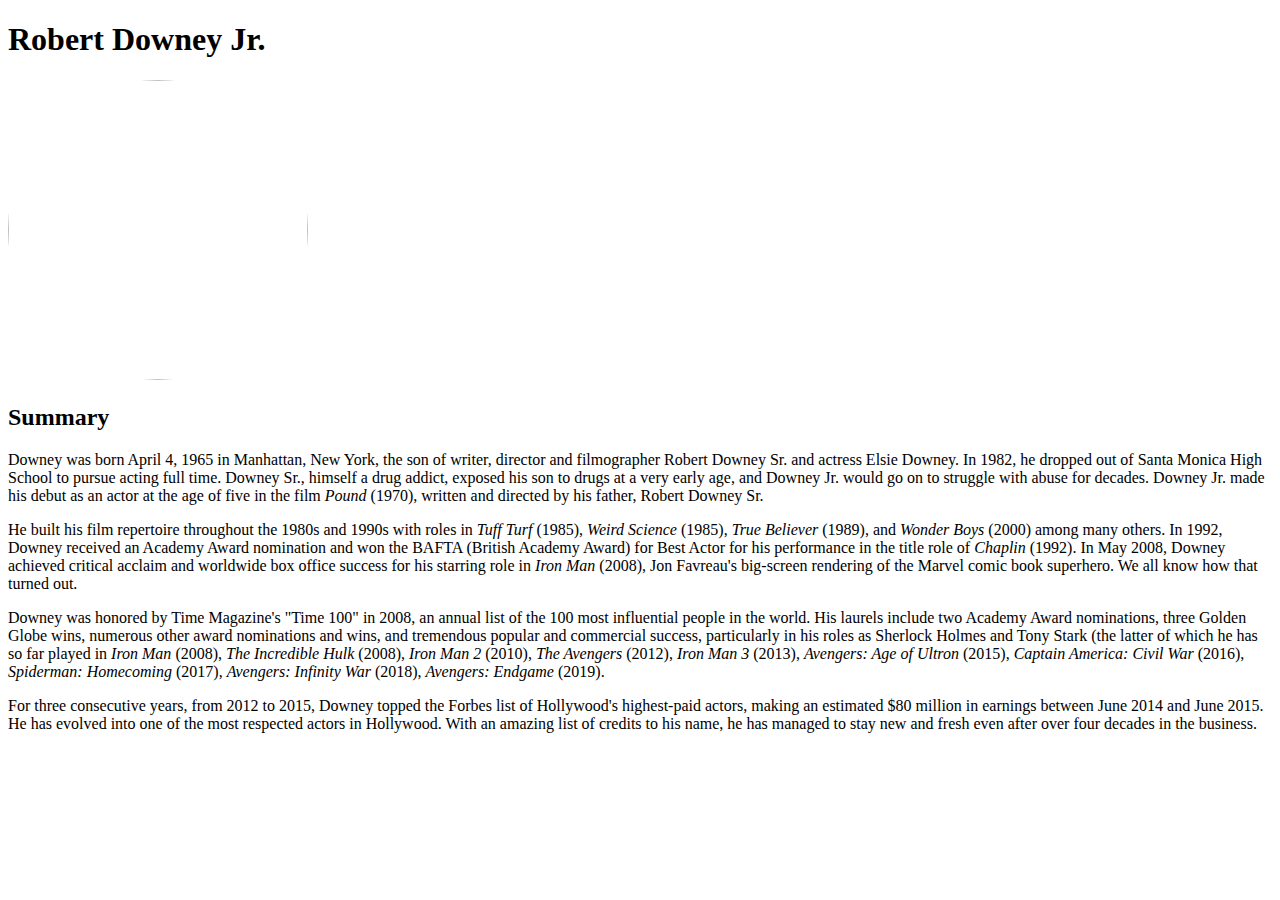
==== index.html @ 7b58242f "Initial commit" ====
<!DOCTYPE html>
<html>
	<head>
		<title>RDJ</title>
		<link rel="stylesheet" href="style.css">
	</head>
	<body>
	<h1>Robert Downey Jr.</h1>
		<img src="https://hips.hearstapps.com/hmg-prod.s3.amazonaws.com/images/robert-downey-jr-1553187348.jpg"
		class="myimg" />
	<h2>Summary</h2>
	<p>Downey was born April 4, 1965 in Manhattan, New York, the son of writer, director and filmographer Robert Downey Sr. and actress Elsie Downey. In 1982, he dropped out of Santa Monica High School to pursue acting full time. Downey Sr., himself a drug addict, exposed his son to drugs at a very early age, and Downey Jr. would go on to struggle with abuse for decades. Downey Jr. made his debut as an actor at the age of five in the film <i>Pound</i> (1970), written and directed by his father, Robert Downey Sr.</p>
	<p>He built his film repertoire throughout the 1980s and 1990s with roles in <i>Tuff Turf</i> (1985), <i>Weird Science</i> (1985), <i>True Believer</i> (1989), and <i>Wonder Boys</i> (2000) among many others. In 1992, Downey received an Academy Award nomination and won the BAFTA (British Academy Award) for Best Actor for his performance in the title role of <i>Chaplin</i> (1992). In May 2008, Downey achieved critical acclaim and worldwide box office success for his starring role in <i>Iron Man</i> (2008), Jon Favreau's big-screen rendering of the Marvel comic book superhero. We all know how that turned out.</p>
	<p>Downey was honored by Time Magazine's "Time 100" in 2008, an annual list of the 100 most influential people in the world. His laurels include two Academy Award nominations, three Golden Globe wins, numerous other award nominations and wins, and tremendous popular and commercial success, particularly in his roles as Sherlock Holmes and Tony Stark (the latter of which he has so far played in <i>Iron Man</i> (2008), <i>The Incredible Hulk</i> (2008), <i>Iron Man 2</i> (2010), <i>The Avengers</i> (2012), <i>Iron Man 3</i> (2013), <i>Avengers: Age of Ultron</i> (2015), <i>Captain America: Civil War</i> (2016), <i>Spiderman: Homecoming</i> (2017), <i>Avengers: Infinity War</i> (2018), <i>Avengers: Endgame</i> (2019).</p>
	<p>For three consecutive years, from 2012 to 2015, Downey topped the Forbes list of Hollywood's highest-paid actors, making an estimated $80 million in earnings between June 2014 and June 2015. He has evolved into one of the most respected actors in Hollywood. With an amazing list of credits to his name, he has managed to stay new and fresh even after over four decades in the business.</p>
	</body>
<html>
---- style.css ----
.myimg{
	width: 300px;
	height: 300px;
	object-fit: cover;
	border-radius: 50%;
}
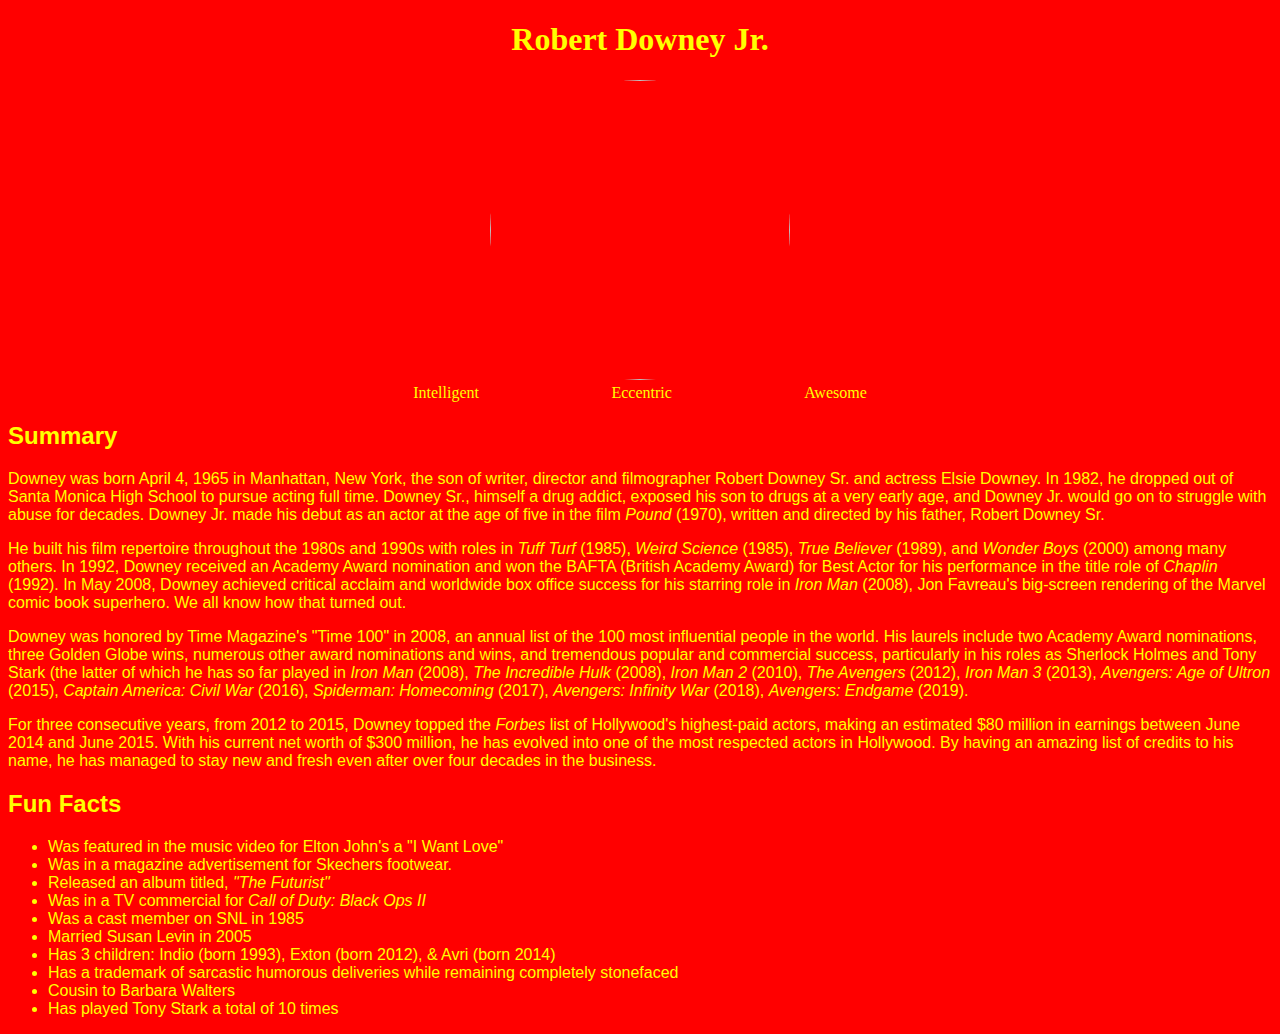
==== commit 536224be: "added" ====
--- a/index.html
+++ b/index.html
@@ -4,14 +4,34 @@
 		<title>RDJ</title>
 		<link rel="stylesheet" href="style.css">
 	</head>
-	<body>
-	<h1>Robert Downey Jr.</h1>
+	<h1 id="header">Robert Downey Jr.</h1>
+	<div style="text-align: center;">
 		<img src="https://hips.hearstapps.com/hmg-prod.s3.amazonaws.com/images/robert-downey-jr-1553187348.jpg"
 		class="myimg" />
+	</div>
+	<div id="description">
+		<span>Intelligent</span>
+		<span>Eccentric</span>
+		<span>Awesome</span>
+	</div>
 	<h2>Summary</h2>
+	<body>
 	<p>Downey was born April 4, 1965 in Manhattan, New York, the son of writer, director and filmographer Robert Downey Sr. and actress Elsie Downey. In 1982, he dropped out of Santa Monica High School to pursue acting full time. Downey Sr., himself a drug addict, exposed his son to drugs at a very early age, and Downey Jr. would go on to struggle with abuse for decades. Downey Jr. made his debut as an actor at the age of five in the film <i>Pound</i> (1970), written and directed by his father, Robert Downey Sr.</p>
 	<p>He built his film repertoire throughout the 1980s and 1990s with roles in <i>Tuff Turf</i> (1985), <i>Weird Science</i> (1985), <i>True Believer</i> (1989), and <i>Wonder Boys</i> (2000) among many others. In 1992, Downey received an Academy Award nomination and won the BAFTA (British Academy Award) for Best Actor for his performance in the title role of <i>Chaplin</i> (1992). In May 2008, Downey achieved critical acclaim and worldwide box office success for his starring role in <i>Iron Man</i> (2008), Jon Favreau's big-screen rendering of the Marvel comic book superhero. We all know how that turned out.</p>
 	<p>Downey was honored by Time Magazine's "Time 100" in 2008, an annual list of the 100 most influential people in the world. His laurels include two Academy Award nominations, three Golden Globe wins, numerous other award nominations and wins, and tremendous popular and commercial success, particularly in his roles as Sherlock Holmes and Tony Stark (the latter of which he has so far played in <i>Iron Man</i> (2008), <i>The Incredible Hulk</i> (2008), <i>Iron Man 2</i> (2010), <i>The Avengers</i> (2012), <i>Iron Man 3</i> (2013), <i>Avengers: Age of Ultron</i> (2015), <i>Captain America: Civil War</i> (2016), <i>Spiderman: Homecoming</i> (2017), <i>Avengers: Infinity War</i> (2018), <i>Avengers: Endgame</i> (2019).</p>
-	<p>For three consecutive years, from 2012 to 2015, Downey topped the Forbes list of Hollywood's highest-paid actors, making an estimated $80 million in earnings between June 2014 and June 2015. He has evolved into one of the most respected actors in Hollywood. With an amazing list of credits to his name, he has managed to stay new and fresh even after over four decades in the business.</p>
+	<p>For three consecutive years, from 2012 to 2015, Downey topped the <i>Forbes</i> list of Hollywood's highest-paid actors, making an estimated $80 million in earnings between June 2014 and June 2015. With his current net worth of $300 million, he has evolved into one of the most respected actors in Hollywood. By having an amazing list of credits to his name, he has managed to stay new and fresh even after over four decades in the business.</p>
+	<h2>Fun Facts</h2>
+		<ul>
+			<li>Was featured in the music video for Elton John's a "I Want Love"</li>
+			<li>Was in a magazine advertisement for Skechers footwear.</li>
+			<li>Released an album titled, <i>"The Futurist"</i></li>
+			<li>Was in a TV commercial for <i>Call of Duty: Black Ops II</i></li>
+			<li>Was a cast member on SNL in 1985</li>
+			<li>Married Susan Levin in 2005</li>
+			<li>Has 3 children: Indio (born 1993), Exton (born 2012), & Avri (born 2014)</li>
+			<li>Has a trademark of sarcastic humorous deliveries while remaining completely stonefaced</li>
+			<li>Cousin to Barbara Walters</li>
+			<li>Has played Tony Stark a total of 10 times</li>
+		</ul>
 	</body>
-<html>
+</html>
--- a/style.css
+++ b/style.css
@@ -1,6 +1,30 @@
 .myimg{
-	width: 300px;
-	height: 300px;
-	object-fit: cover;
-	border-radius: 50%;
+	width:300px;
+	height:300px;
+	object-fit:cover;
+	border-radius:50%;
+}
+p {
+	color: yellow;
+}
+#header {
+	text-align: center;
+	font-family: "Arial Black";
+	color: yellow;
+}
+span {
+	text-align: center;
+	font-family: "Arial Black";
+	color: yellow;
+	margin: 5vw;
+}
+body {
+	font-family: "Arial";
+	color: yellow;
+	background-color: red;
+}
+#description {
+	text-align: center;
+	margin: auto;
+	width: 0 auto;
 }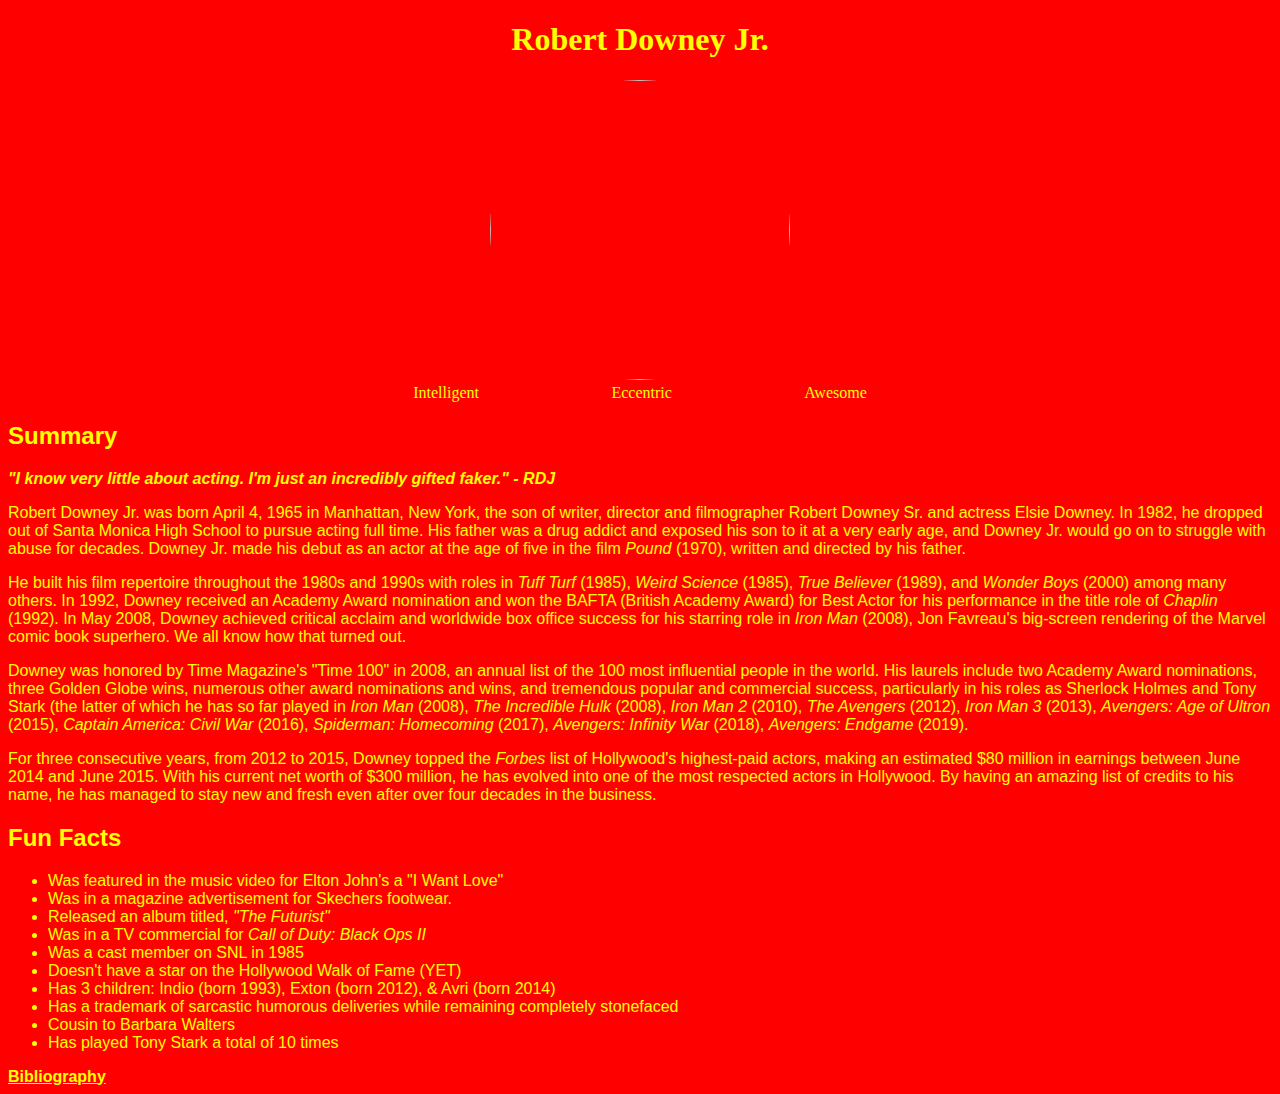
==== commit 97c82de5: "Quote, Links, Bibliography" ====
--- a/index.html
+++ b/index.html
@@ -1,7 +1,7 @@
 <!DOCTYPE html>
 <html>
 	<head>
-		<title>RDJ</title>
+		<title>RDJ Bibliography</title>
 		<link rel="stylesheet" href="style.css">
 	</head>
 	<h1 id="header">Robert Downey Jr.</h1>
@@ -15,8 +15,9 @@
 		<span>Awesome</span>
 	</div>
 	<h2>Summary</h2>
+	<p><b><i>"I know very little about acting. I'm just an incredibly gifted faker." - RDJ</i></b></p>
 	<body>
-	<p>Downey was born April 4, 1965 in Manhattan, New York, the son of writer, director and filmographer Robert Downey Sr. and actress Elsie Downey. In 1982, he dropped out of Santa Monica High School to pursue acting full time. Downey Sr., himself a drug addict, exposed his son to drugs at a very early age, and Downey Jr. would go on to struggle with abuse for decades. Downey Jr. made his debut as an actor at the age of five in the film <i>Pound</i> (1970), written and directed by his father, Robert Downey Sr.</p>
+	<p>Robert Downey Jr. was born April 4, 1965 in Manhattan, New York, the son of writer, director and filmographer Robert Downey Sr. and actress Elsie Downey. In 1982, he dropped out of Santa Monica High School to pursue acting full time. His father was a drug addict and exposed his son to it at a very early age, and Downey Jr. would go on to struggle with abuse for decades. Downey Jr. made his debut as an actor at the age of five in the film <i>Pound</i> (1970), written and directed by his father.</p>
 	<p>He built his film repertoire throughout the 1980s and 1990s with roles in <i>Tuff Turf</i> (1985), <i>Weird Science</i> (1985), <i>True Believer</i> (1989), and <i>Wonder Boys</i> (2000) among many others. In 1992, Downey received an Academy Award nomination and won the BAFTA (British Academy Award) for Best Actor for his performance in the title role of <i>Chaplin</i> (1992). In May 2008, Downey achieved critical acclaim and worldwide box office success for his starring role in <i>Iron Man</i> (2008), Jon Favreau's big-screen rendering of the Marvel comic book superhero. We all know how that turned out.</p>
 	<p>Downey was honored by Time Magazine's "Time 100" in 2008, an annual list of the 100 most influential people in the world. His laurels include two Academy Award nominations, three Golden Globe wins, numerous other award nominations and wins, and tremendous popular and commercial success, particularly in his roles as Sherlock Holmes and Tony Stark (the latter of which he has so far played in <i>Iron Man</i> (2008), <i>The Incredible Hulk</i> (2008), <i>Iron Man 2</i> (2010), <i>The Avengers</i> (2012), <i>Iron Man 3</i> (2013), <i>Avengers: Age of Ultron</i> (2015), <i>Captain America: Civil War</i> (2016), <i>Spiderman: Homecoming</i> (2017), <i>Avengers: Infinity War</i> (2018), <i>Avengers: Endgame</i> (2019).</p>
 	<p>For three consecutive years, from 2012 to 2015, Downey topped the <i>Forbes</i> list of Hollywood's highest-paid actors, making an estimated $80 million in earnings between June 2014 and June 2015. With his current net worth of $300 million, he has evolved into one of the most respected actors in Hollywood. By having an amazing list of credits to his name, he has managed to stay new and fresh even after over four decades in the business.</p>
@@ -27,11 +28,12 @@
 			<li>Released an album titled, <i>"The Futurist"</i></li>
 			<li>Was in a TV commercial for <i>Call of Duty: Black Ops II</i></li>
 			<li>Was a cast member on SNL in 1985</li>
-			<li>Married Susan Levin in 2005</li>
+			<li>Doesn't have a star on the Hollywood Walk of Fame (YET)</li>
 			<li>Has 3 children: Indio (born 1993), Exton (born 2012), & Avri (born 2014)</li>
 			<li>Has a trademark of sarcastic humorous deliveries while remaining completely stonefaced</li>
 			<li>Cousin to Barbara Walters</li>
 			<li>Has played Tony Stark a total of 10 times</li>
 		</ul>
+		<a href="bibliography.html"><b>Bibliography</b></a>
 	</body>
 </html>
--- a/style.css
+++ b/style.css
@@ -27,4 +27,7 @@
 	text-align: center;
 	margin: auto;
 	width: 0 auto;
-}+}
+a {
+	color: yellow;
+}
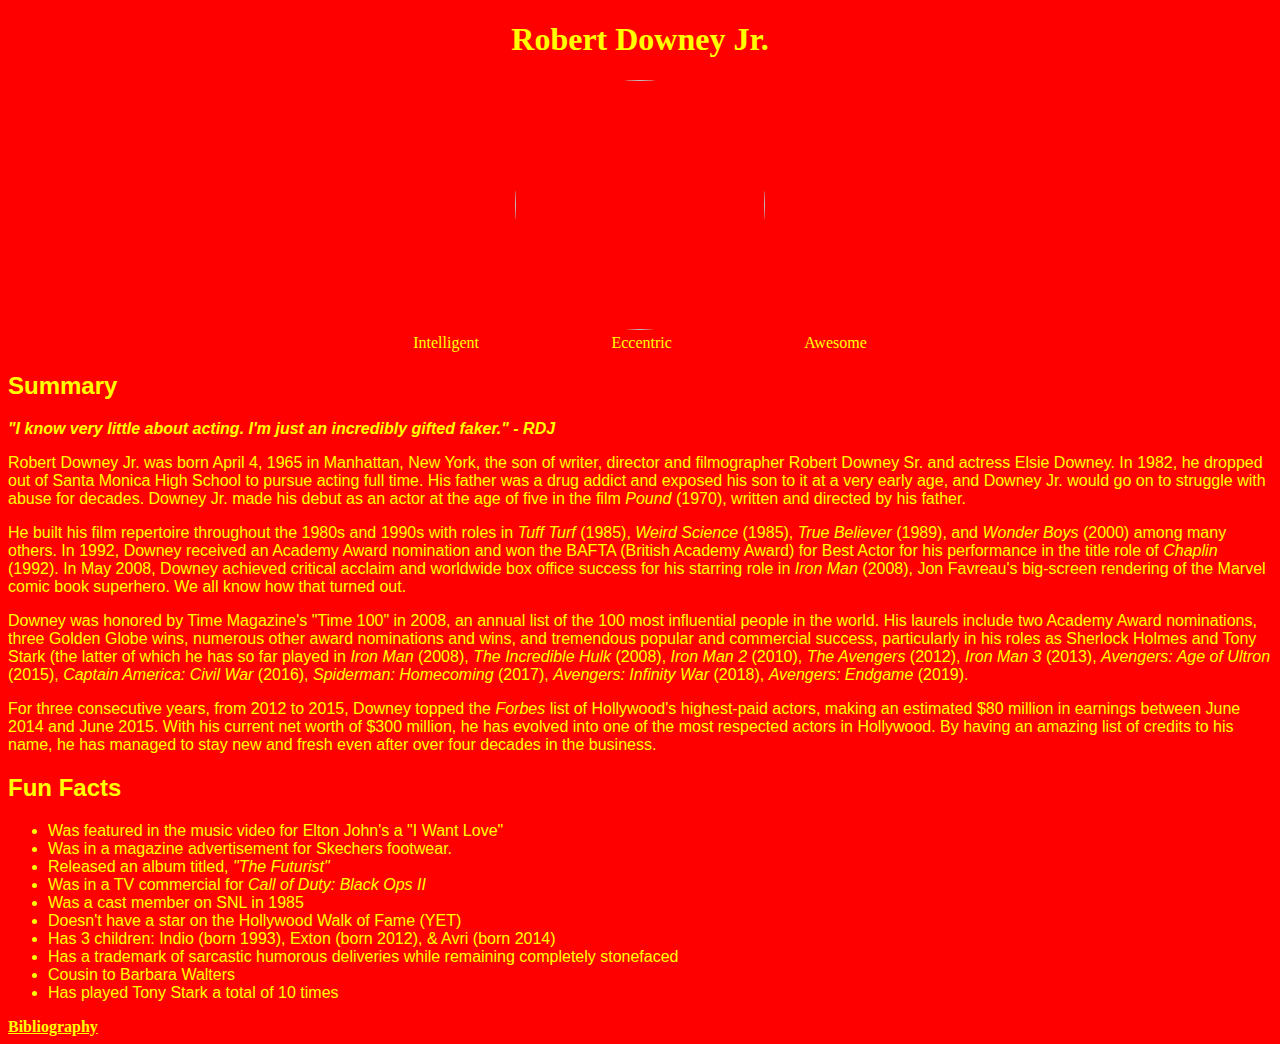
==== commit 16013c17: "Finished" ====
--- a/index.html
+++ b/index.html
@@ -1,7 +1,7 @@
 <!DOCTYPE html>
 <html>
 	<head>
-		<title>RDJ Bibliography</title>
+		<title>RDJ Tribute</title>
 		<link rel="stylesheet" href="style.css">
 	</head>
 	<h1 id="header">Robert Downey Jr.</h1>
--- a/style.css
+++ b/style.css
@@ -1,7 +1,7 @@
 .myimg{
-	width:300px;
-	height:300px;
-	object-fit:cover;
+	width:250px;
+	height:250px;
+	object-fit:fill;
 	border-radius:50%;
 }
 p {
@@ -31,3 +31,15 @@
 a {
 	color: yellow;
 }
+h1 {
+	font-family: "Times New Roman";
+}
+a {
+	font-family: "Times New Roman";
+}
+.myimg {
+	width:250px;
+	height:250px;
+	object-fit:fill;
+	border-radius:50%;
+}